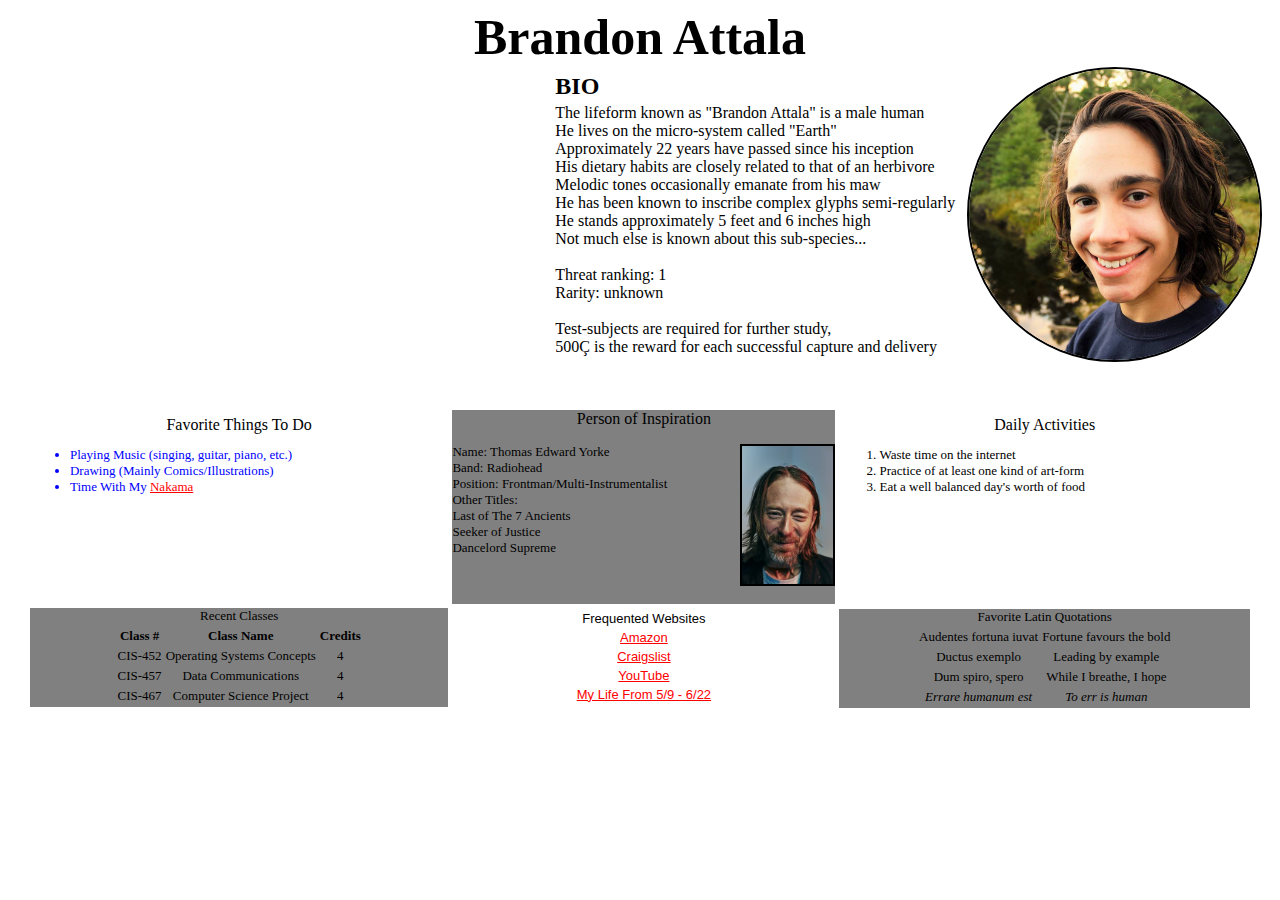
==== index.html @ 910852b0 "changed file name" ====
<!DOCTYPE html>
<html>
	<head>
		<title>Brandon Attala</title>
		<link rel="stylesheet" type="text/css" href="About_Me.css">
	</head>
	<body>

		<h1 class="header">Brandon Attala</h1>
		<img class="my_picture", src="images/me.jpg">
		<div class="top_paragraph">
			<h2 class="top_paragraph_header">BIO</h2>
			<p>
				The lifeform known as "Brandon Attala" is a male human<br>
				He lives on the micro-system called "Earth"<br>
				Approximately 22 years have passed since his inception<br>
				His dietary habits are closely related to that of an herbivore<br>
				Melodic tones occasionally emanate from his maw<br>
				He has been known to inscribe complex glyphs semi-regularly<br>
				He stands approximately 5 feet and 6 inches high<br>
				Not much else is known about this sub-species...<br><br>
				Threat ranking: 1<br>
				Rarity: unknown<br><br>
				Test-subjects are required for further study,<br>
				500Ç is the reward for each successful capture and delivery<br><br><br>
			</p>
		</div>

		<!-- table (no borders, 2 rows and 3 columns, each cell must be either of an 'odd' or 'even' class) -->
		<table class="table">
			<tbody>

				<!-- first row content -->
				<tr>
					<td>
						<div class="even">
							<p class="goofy">Favorite Things To Do</p>
							<!-- favorite things to do -->
							<ul class="favorite_things">
								<li>Playing Music (singing, guitar, piano, etc.)</li>
								<li>Drawing (Mainly Comics/Illustrations)</li>
								<li>Time With My 
									<a href="https://www.google.com/search?q=nakama+definition&oq=nakama+definition&gs_l=serp.3..0j0i22i30k1.14651.15642.0.15785.11.8.0.0.0.0.173.625.0j4.4.0....0...1c.1.64.serp..7.4.623...0i67k1j0i22i10i30k1.JCWyT1fyPdE" target="_blank">
									Nakama
									</a>
								</li>
							</ul>
						</div>
					</td>

					<td>
						<div class ="odd">
						<!-- picture of someone inspiring to me -->
							<p class="goof">Person of Inspiration</p>
							<img class="inspiration", src="images/thom.jpg" alt="thom_yorke"/>
							<p class="inspiration_info">
								Name: Thomas Edward Yorke<br>
								Band: Radiohead<br>
								Position: Frontman/Multi-Instrumentalist<br>
								Other Titles:<br>
								Last of The 7 Ancients<br>
								Seeker of Justice<br>
								Dancelord Supreme<br><br><br><br>
							</p>
						</div>
					</td>

					<td>
						<div class="even">
							<!-- things I do during the day -->
							<p class="goofy">Daily Activities</p>
							<ol class="daily_activities">
								<li>Waste time on the internet</li>
								<li>Practice of at least one kind of art-form</li>
								<li>Eat a well balanced day's worth of food</li>
							</ol>
						</div>
					</td>
				</tr>

				<!-- second row content-->
				<tr>
					<td>
						<div class="courses_table odd">
							<!-- courses I have taken -->
							Recent Classes
							<table class="classes">
								<tbody>
									<tr>
										<th>Class #</th>
										<th>Class Name</th>
										<th>Credits</th>
									</tr>
									<tr>
										<td>CIS-452</td>
										<td>Operating Systems Concepts</td>
										<td>4</td>
									</tr>
									<tr>
										<td>CIS-457</td>
										<td>Data Communications</td>
										<td>4</td>
									</tr>
									<tr>
										<td>CIS-467</td>
										<td>Computer Science Project</td>
										<td>4</td>
									</tr>
								</tbody>
							</table>
						</div>
					</td>

					<td class="links">
						<div class="even">
							<!-- favorite websites -->
							Frequented Websites
							<table class="websites">
								<tr>
									<td><a href="https://www.amazon.com">Amazon</a></td>
								</tr>
								<tr>
									<td><a href="https://grandrapids.craigslist.org/">Craigslist</a></td>
								</tr>
								<tr>
									<td><a href="https://www.youtube.com/">YouTube</a></td>
								</tr>
								<tr>
									<td><a href="http://www.cis.gvsu.edu/~kurmasz/Teaching/Courses/S17/CS371/index.html">My Life From 5/9 - 6/22</a></td>
								</tr>
							</table>
						</div>
					</td>

					<td>
						<div class="latin odd">

							<!-- favorite latin quotations -->
							Favorite Latin Quotations
							<table class="sayings">
								<tr>
									<td>Audentes fortuna iuvat</td>
									<td>Fortune favours the bold</td>
								</tr>
								<tr>
									<td>Ductus exemplo</td>
									<td>Leading by example</td>
								</tr>
								<tr>
									<td>Dum spiro, spero</td>
									<td>While I breathe, I hope</td>
								</tr>
								<tr class="best">
									<td>Errare humanum est</td>
									<td>To err is human</td>
								</tr>
							</table>
						</div>
					</td>
				</tr>
			</tbody>
		</table>
	</body>
</html>
---- About_Me.css ----
body {
	font: times, medium, black;
	padding: 0px;
}

.odd {
	background-color: gray;
}

.goofy {
	text-align: center;
	margin-bottom: 0px;
	margin-top: -5.8em;
}

.goof{
	text-align: center;
	margin-top: -0.2em;
}

.header {
	text-align: center;
	font-size: 50px;
	margin-top: 0px;
	margin-bottom: -0.3em;
}

.my_picture {
	float: right;
	width: 23%;
	height: 23%;
	margin-left: 10px;
	margin-right: 10px;
	border-width: 2px;
	border-radius: 100%;
	border-style: solid;
	border-color: black;
	margin-top: 1em;
}

.top_paragraph {
	float: right;
	text-align: left;
	width: 25em;
	border-width: 2px;
	border-style: solid;
	border-color: transparent;
}

.top_paragraph_header {
	margin-bottom: -0.5em;
}

.table {
	width: 97%;
	height: 50%;
/*	border-width: 2px;
	border-style: solid;
	border-color: black;
	border-collapse: collapse;*/
	margin: 2px auto;
}

.table th, td {
/*	border: 1px solid black;*/
}

.cell_title {
	text-align: center;
	font-size: medium;
}

.favorite_things {
	font-size: small;
	color: blue;
	width: 100%;
}

.inspiration {
	width: 24%;
	height: 40%;
	float: right;
	border-width: 2px;
	border-style: solid;
	border-color: black;

}

.inspiration_info {
	font-size: small;
	margin-bottom: 0px;
}

.daily_activities {
	font-size: small;
	width: 100%;
}

.courses_table.odd {
	font-size: small;
	text-align: center;
}

.classes {
	margin: 1px auto;
}

.links {
	font-size: small;
	text-align: center;
	margin: 1px auto;
	font-family: sans-serif;
}

.websites {
	margin: 1px auto;
}

a:link {
    color: red;
}

a:visited {
    color: green;
}

.latin.odd {
	font-size: small;
	text-align: center;
	margin: 1px auto;
}

.sayings {
	margin: 1px auto;
}

.best {
	font-style: italic;
}
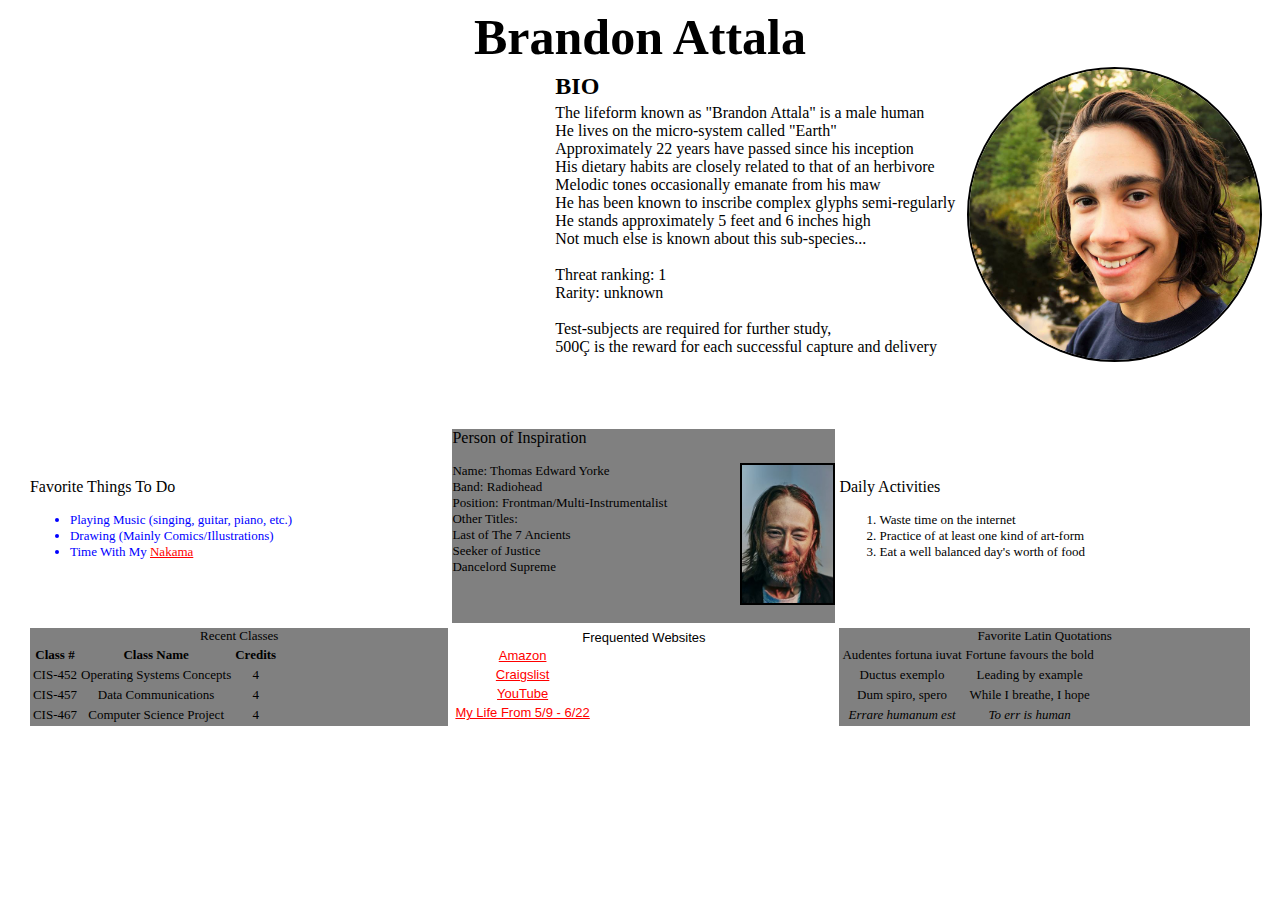
==== commit c8d4829e: "cleaned up code" ====
--- a/index.html
+++ b/index.html
@@ -2,7 +2,7 @@
 <html>
 	<head>
 		<title>Brandon Attala</title>
-		<link rel="stylesheet" type="text/css" href="About_Me.css">
+		<link rel="stylesheet" type="text/css" href="styles.css">
 	</head>
 	<body>
 
@@ -34,7 +34,7 @@
 				<tr>
 					<td>
 						<div class="even">
-							<p class="goofy">Favorite Things To Do</p>
+							<p class="activities_title">Favorite Things To Do</p>
 							<!-- favorite things to do -->
 							<ul class="favorite_things">
 								<li>Playing Music (singing, guitar, piano, etc.)</li>
@@ -51,7 +51,7 @@
 					<td>
 						<div class ="odd">
 						<!-- picture of someone inspiring to me -->
-							<p class="goof">Person of Inspiration</p>
+							<p class="inspiration_title">Person of Inspiration</p>
 							<img class="inspiration", src="images/thom.jpg" alt="thom_yorke"/>
 							<p class="inspiration_info">
 								Name: Thomas Edward Yorke<br>
@@ -68,7 +68,7 @@
 					<td>
 						<div class="even">
 							<!-- things I do during the day -->
-							<p class="goofy">Daily Activities</p>
+							<p class="activities_title">Daily Activities</p>
 							<ol class="daily_activities">
 								<li>Waste time on the internet</li>
 								<li>Practice of at least one kind of art-form</li>
@@ -84,7 +84,7 @@
 						<div class="courses_table odd">
 							<!-- courses I have taken -->
 							Recent Classes
-							<table class="classes">
+							<table class="inner_table">
 								<tbody>
 									<tr>
 										<th>Class #</th>
@@ -115,7 +115,7 @@
 						<div class="even">
 							<!-- favorite websites -->
 							Frequented Websites
-							<table class="websites">
+							<table class="inner_table">
 								<tr>
 									<td><a href="https://www.amazon.com">Amazon</a></td>
 								</tr>
@@ -137,7 +137,7 @@
 
 							<!-- favorite latin quotations -->
 							Favorite Latin Quotations
-							<table class="sayings">
+							<table class="inner_table">
 								<tr>
 									<td>Audentes fortuna iuvat</td>
 									<td>Fortune favours the bold</td>
--- a/styles.css
+++ b/styles.css
@@ -0,0 +1,142 @@
+body {
+	font: times, medium, black;
+	padding: 0px;
+}
+
+.odd {
+	background-color: gray;
+}
+
+.goofy {
+	text-align: center;
+	margin-bottom: 0px;
+	margin-top: -5.8em;
+}
+
+.goof{
+	text-align: center;
+	margin-top: -0.2em;
+}
+
+.header {
+	text-align: center;
+	font-size: 50px;
+	margin-top: 0px;
+	margin-bottom: -0.3em;
+}
+
+.my_picture {
+	float: right;
+	width: 23%;
+	height: 23%;
+	margin-left: 10px;
+	margin-right: 10px;
+	border-width: 2px;
+	border-radius: 100%;
+	border-style: solid;
+	border-color: black;
+	margin-top: 1em;
+}
+
+.top_paragraph {
+	float: right;
+	text-align: left;
+	width: 25em;
+	border-width: 2px;
+	border-style: solid;
+	border-color: transparent;
+}
+
+.top_paragraph_header {
+	margin-bottom: -0.5em;
+}
+
+.table {
+	width: 97%;
+	height: 50%;
+/*	border-width: 2px;
+	border-style: solid;
+	border-color: black;
+	border-collapse: collapse;*/
+	margin: 2px auto;
+}
+
+.table th, td {
+/*	border: 1px solid black;*/
+}
+
+.cell_title {
+	text-align: center;
+	font-size: medium;
+}
+
+.favorite_things {
+	font-size: small;
+	color: blue;
+	width: 100%;
+}
+
+.inspiration {
+	width: 24%;
+	height: 40%;
+	float: right;
+	border-width: 2px;
+	border-style: solid;
+	border-color: black;
+
+}
+
+.inspiration_info {
+	font-size: small;
+	margin-bottom: 0px;
+}
+
+.daily_activities {
+	font-size: small;
+	width: 100%;
+}
+
+.courses_table.odd {
+	font-size: small;
+	text-align: center;
+}
+
+.classes {
+	margin: 1px auto;
+}
+
+.links {
+	font-size: small;
+	text-align: center;
+	margin: 1px auto;
+	font-family: sans-serif;
+}
+
+.websites {
+	margin: 1px auto;
+}
+
+a:link {
+    color: red;
+}
+
+a:visited {
+    color: green;
+}
+
+.latin.odd {
+	font-size: small;
+	text-align: center;
+	margin: 1px auto;
+}
+
+.sayings {
+	margin: 1px auto;
+}
+
+.best {
+	font-style: italic;
+}
+
+
+
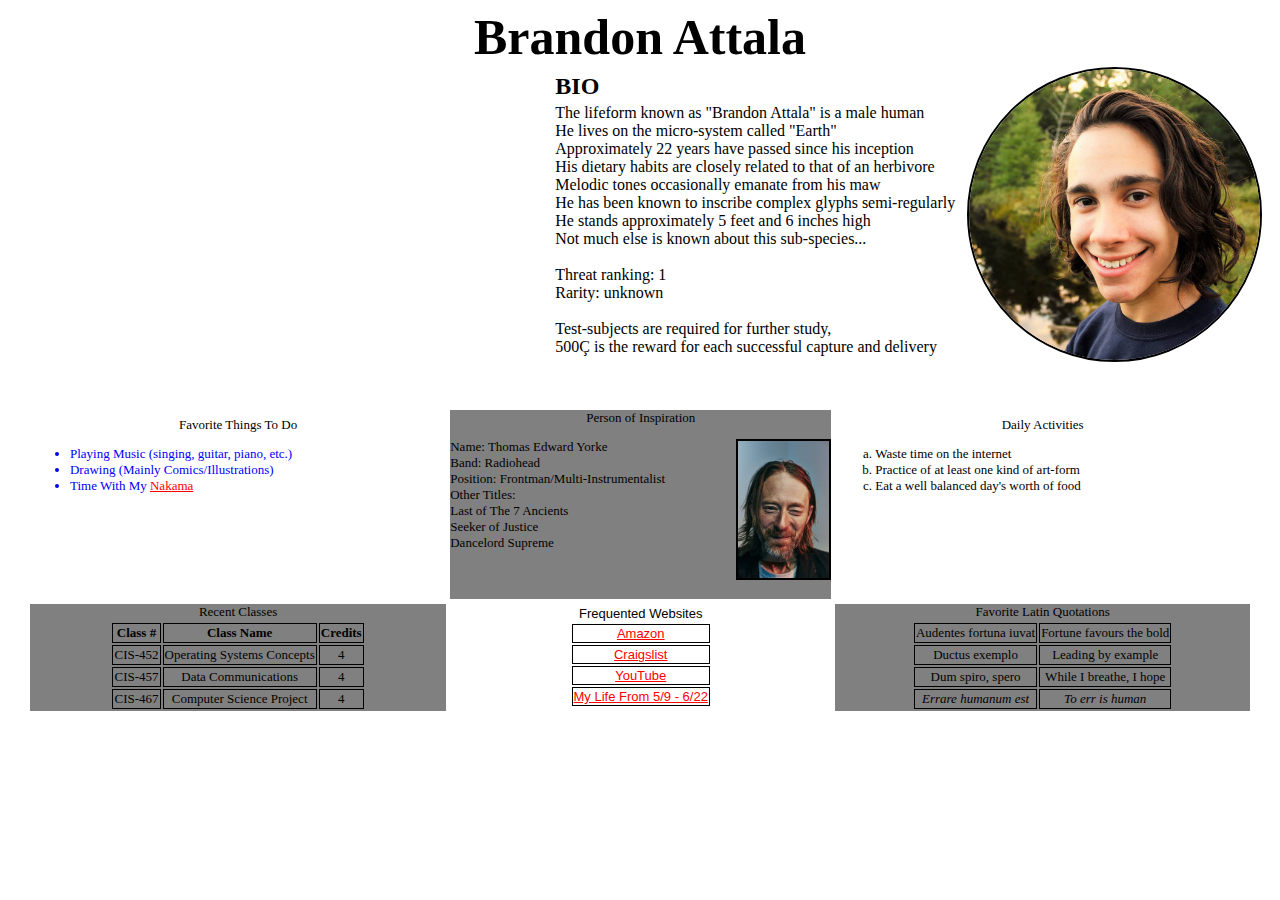
==== commit 96a3d634: "Updated all links to open in a new tab" ====
--- a/index.html
+++ b/index.html
@@ -117,16 +117,19 @@
 							Frequented Websites
 							<table class="inner_table">
 								<tr>
-									<td><a href="https://www.amazon.com">Amazon</a></td>
+									<td><a href="https://www.amazon.com", target="_blank">Amazon</a></td>
 								</tr>
 								<tr>
-									<td><a href="https://grandrapids.craigslist.org/">Craigslist</a></td>
+									<td><a href="https://grandrapids.craigslist.org/", target="_blank">Craigslist</a></td>
 								</tr>
 								<tr>
-									<td><a href="https://www.youtube.com/">YouTube</a></td>
+									<td><a href="https://www.youtube.com/", target="_blank">YouTube</a></td>
 								</tr>
 								<tr>
-									<td><a href="http://www.cis.gvsu.edu/~kurmasz/Teaching/Courses/S17/CS371/index.html">My Life From 5/9 - 6/22</a></td>
+									<td><a href="http://www.cis.gvsu.edu/~kurmasz/Teaching/Courses/S17/CS371/index.html", target="_blank">
+										My Life From 5/9 - 6/22
+										</a>
+									</td>
 								</tr>
 							</table>
 						</div>
--- a/styles.css
+++ b/styles.css
@@ -1,21 +1,13 @@
 body {
 	font: times, medium, black;
-	padding: 0px;
 }
 
 .odd {
 	background-color: gray;
 }
 
-.goofy {
-	text-align: center;
-	margin-bottom: 0px;
-	margin-top: -5.8em;
-}
-
-.goof{
-	text-align: center;
-	margin-top: -0.2em;
+.even {
+	font-size: small;
 }
 
 .header {
@@ -38,6 +30,10 @@
 	margin-top: 1em;
 }
 
+.top_paragraph_header {
+	margin-bottom: -0.5em;
+}
+
 .top_paragraph {
 	float: right;
 	text-align: left;
@@ -47,33 +43,27 @@
 	border-color: transparent;
 }
 
-.top_paragraph_header {
-	margin-bottom: -0.5em;
-}
-
 .table {
 	width: 97%;
-	height: 50%;
-/*	border-width: 2px;
-	border-style: solid;
-	border-color: black;
-	border-collapse: collapse;*/
 	margin: 2px auto;
 }
 
-.table th, td {
-/*	border: 1px solid black;*/
-}
-
-.cell_title {
+.activities_title {
 	text-align: center;
-	font-size: medium;
+	margin-bottom: 0px;
+	margin-top: -6.8em;
 }
 
 .favorite_things {
 	font-size: small;
 	color: blue;
 	width: 100%;
+}
+
+.inspiration_title{
+	text-align: center;
+	font-size: small;
+	margin-top: -0.2em;
 }
 
 .inspiration {
@@ -92,28 +82,34 @@
 }
 
 .daily_activities {
+	list-style-type: lower-alpha;
 	font-size: small;
 	width: 100%;
 }
+
+
+.inner_table {
+	margin: 1px auto;
+}
+
+ .inner_table td, th{
+	border-style: solid;
+	border-color: black;
+	border-width: 1px;
+}
+
 
 .courses_table.odd {
 	font-size: small;
 	text-align: center;
 }
 
-.classes {
-	margin: 1px auto;
-}
 
 .links {
 	font-size: small;
 	text-align: center;
 	margin: 1px auto;
 	font-family: sans-serif;
-}
-
-.websites {
-	margin: 1px auto;
 }
 
 a:link {
@@ -130,13 +126,6 @@
 	margin: 1px auto;
 }
 
-.sayings {
-	margin: 1px auto;
-}
-
 .best {
 	font-style: italic;
 }
-
-
-
